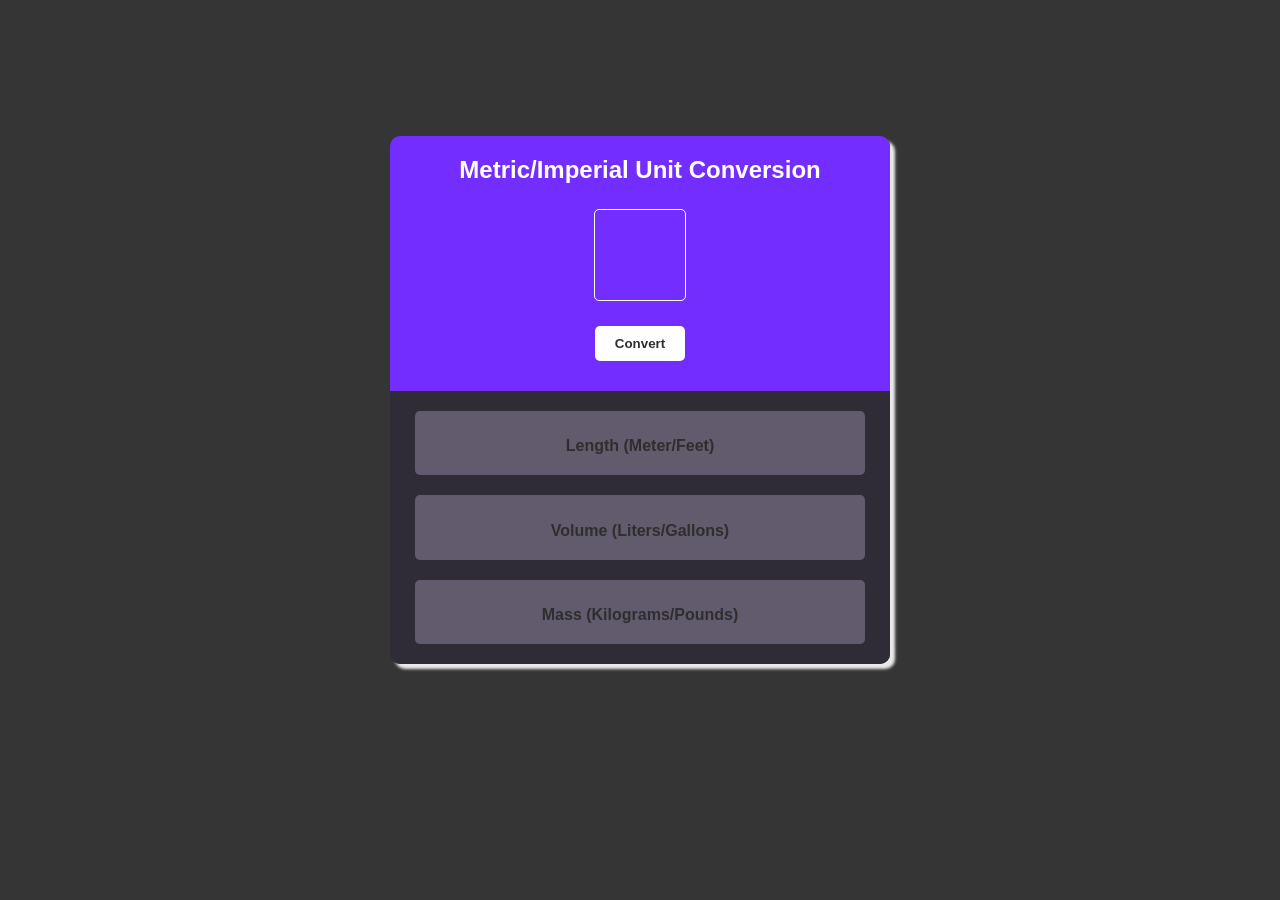
==== solo_project_4/index.html @ b271a216 "Add Solo Project 4 Unit Converter" ====
<!DOCTYPE html>
<html lang="en">
<head>
  <meta charset="UTF-8">
  <meta name="viewport" content="width=device-width, initial-scale=1.0">
  <link rel="stylesheet" href="./style.css">
  <script src="./script.js" defer></script>
  <title>Metric/Imperial Unit Conversion</title>
</head>
<body>
  <div class = "container">
    <div class = "header">
      <h2 id = "title">Metric/Imperial Unit Conversion</h2>
      <input id = "input" type="text" inputmode="numeric" pattern="[0-9]*" autocomplete="off"/>
      <button id = "convert-btn">Convert</button>
    </div>
    <div class = "main">
      <div class = "unit" id = "meter-feet">
        <h4 class = "unit-title">Length (Meter/Feet)</h4>
        <p class = "unit-measurements" id = "length-measurement"></p>
      </div>

      <div class = "unit" id = "liter-gallons">
        <h4 class = "unit-title">Volume (Liters/Gallons)</h4>
        <p class = "unit-measurements" id = "volume-measurement"></p>
      </div>

      <div class = "unit" id = "kilograms-pounds">
        <h4 class = "unit-title">Mass (Kilograms/Pounds)</h4>
        <p class = "unit-measurements" id = "mass-measurement"></p>
      </div>
    </div>
  </div>
</body>
</html>
---- solo_project_4/style.css ----
body{
  margin: 0;
  box-sizing: border-box;
  display: flex;
  justify-content: center;
  align-items: center;
  height: 100vh;
  padding-bottom: 100px;
  font-family: "Inter", "Helvetica Neue", Helvetica, Arial, sans-serif;
  background-color: rgb(53, 53, 53);
}

.container{
  display: flex;
  justify-content: center;
  align-items: center; 
  margin: 0;
  flex-direction: column;
  width: 500px;
  box-shadow: 5px 5px 3px rgb(234, 234, 234);
  border-radius: 10px;
}

.header{
  width: 100%;
  display: flex;
  justify-content: center;
  align-items: center;
  flex-direction: column;
  color: white;
  background-color: rgb(115, 45, 255);
  border-radius: 10px 10px 0 0;
}

.main{
  width: 100%;
  text-align: center;
  background-color: rgb(47, 44, 53);
  color: rgb(46, 46, 46);
  border-radius: 0px 0px 10px 10px;
}

.unit{
  margin: 20px auto;
  width: 90%;
  background-color: rgb(98, 91, 110);
  border-radius: 5px;
  padding: 5px 0 5px 0px;
}

#convert-btn{
  background: white;
  color: rgb(46, 46, 46);
  font-weight: bold;
  padding: 10px 20px;
  border: none;
  border-radius: 5px;
  margin-bottom: 30px;
}

#input{
  padding: 5px 5px;
  height: 80px;
  width: 80px;
  max-width: 90%;
  background: inherit;
  border: 1px solid white;
  border-radius: 5px;
  margin-bottom: 25px;
  margin-top: 5px;
  color: white;
  font-size: 40px;
  font-weight: 900;
  text-align: center;
  outline: none;
}

.unit-measurements{
  font-size: 15px;
  color: black;
  font-weight: 200;
  margin-top: 10px;
}

.unit-title{
  margin-bottom: 0px;
}
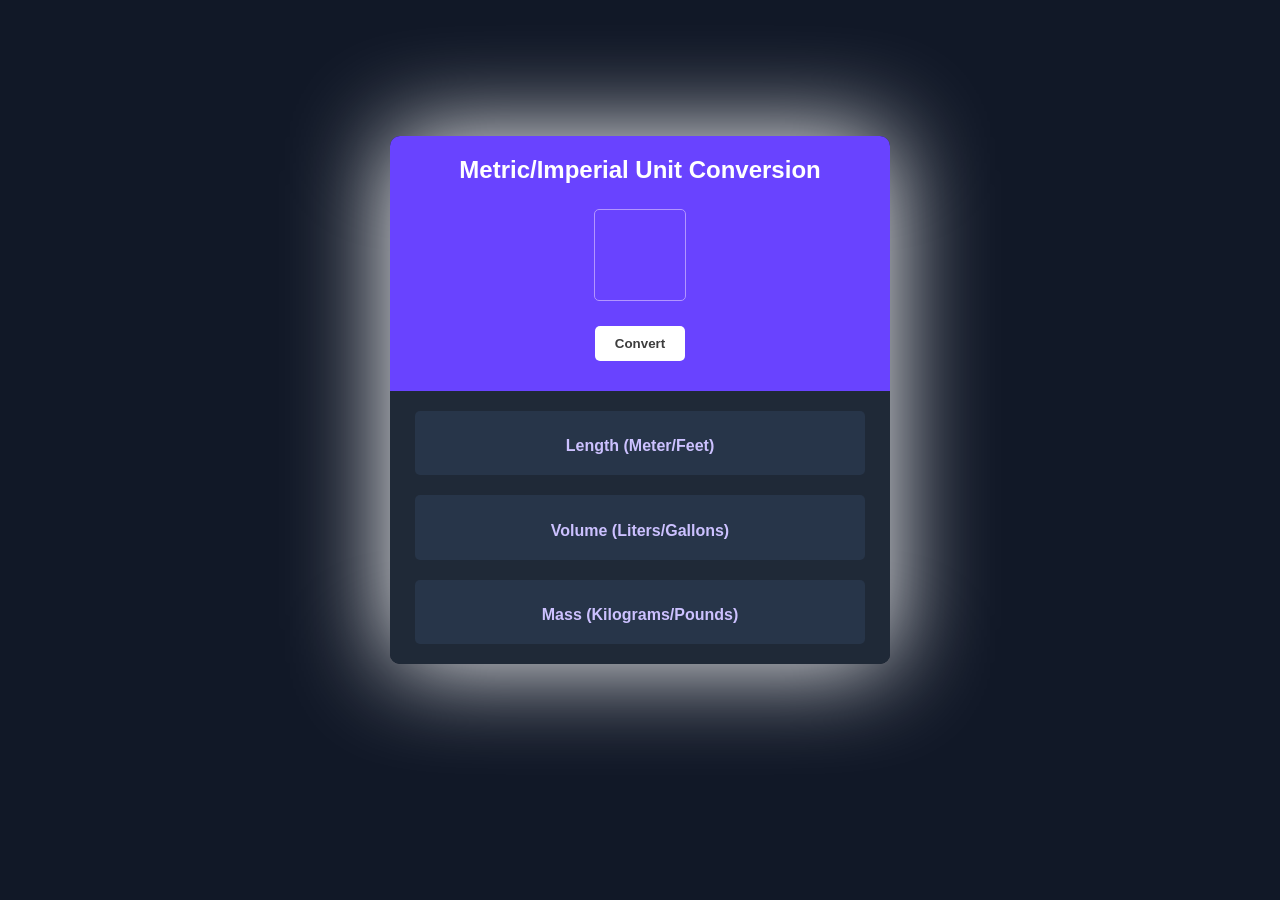
==== commit 170c8086: "Add favicon and update styles for improved UI consistency" ====
--- a/solo_project_4/index.html
+++ b/solo_project_4/index.html
@@ -3,6 +3,7 @@
 <head>
   <meta charset="UTF-8">
   <meta name="viewport" content="width=device-width, initial-scale=1.0">
+  <link rel="icon" href="images/convert-favicon.png" type="image/png">
   <link rel="stylesheet" href="./style.css">
   <script src="./script.js" defer></script>
   <title>Metric/Imperial Unit Conversion</title>
--- a/solo_project_4/style.css
+++ b/solo_project_4/style.css
@@ -7,7 +7,7 @@
   height: 100vh;
   padding-bottom: 100px;
   font-family: "Inter", "Helvetica Neue", Helvetica, Arial, sans-serif;
-  background-color: rgb(53, 53, 53);
+  background-color: rgb(17, 24, 39);
 }
 
 .container{
@@ -17,7 +17,7 @@
   margin: 0;
   flex-direction: column;
   width: 500px;
-  box-shadow: 5px 5px 3px rgb(234, 234, 234);
+  box-shadow: 0 0 100px white;
   border-radius: 10px;
 }
 
@@ -28,29 +28,29 @@
   align-items: center;
   flex-direction: column;
   color: white;
-  background-color: rgb(115, 45, 255);
+  background-color: rgb(105, 67, 255);
   border-radius: 10px 10px 0 0;
 }
 
 .main{
   width: 100%;
   text-align: center;
-  background-color: rgb(47, 44, 53);
-  color: rgb(46, 46, 46);
+  background-color: rgb(31, 41, 55);
+  color: rgb(204, 193, 255);
   border-radius: 0px 0px 10px 10px;
 }
 
 .unit{
   margin: 20px auto;
   width: 90%;
-  background-color: rgb(98, 91, 110);
+  background-color: rgb(39, 53, 73);
   border-radius: 5px;
   padding: 5px 0 5px 0px;
 }
 
 #convert-btn{
   background: white;
-  color: rgb(46, 46, 46);
+  color: rgb(61, 61, 61);
   font-weight: bold;
   padding: 10px 20px;
   border: none;
@@ -64,7 +64,7 @@
   width: 80px;
   max-width: 90%;
   background: inherit;
-  border: 1px solid white;
+  border: 1px solid rgb(178, 149, 255);
   border-radius: 5px;
   margin-bottom: 25px;
   margin-top: 5px;
@@ -77,11 +77,11 @@
 
 .unit-measurements{
   font-size: 15px;
-  color: black;
+  color: rgb(228, 230, 232);
   font-weight: 200;
   margin-top: 10px;
 }
 
 .unit-title{
   margin-bottom: 0px;
-}
+}
